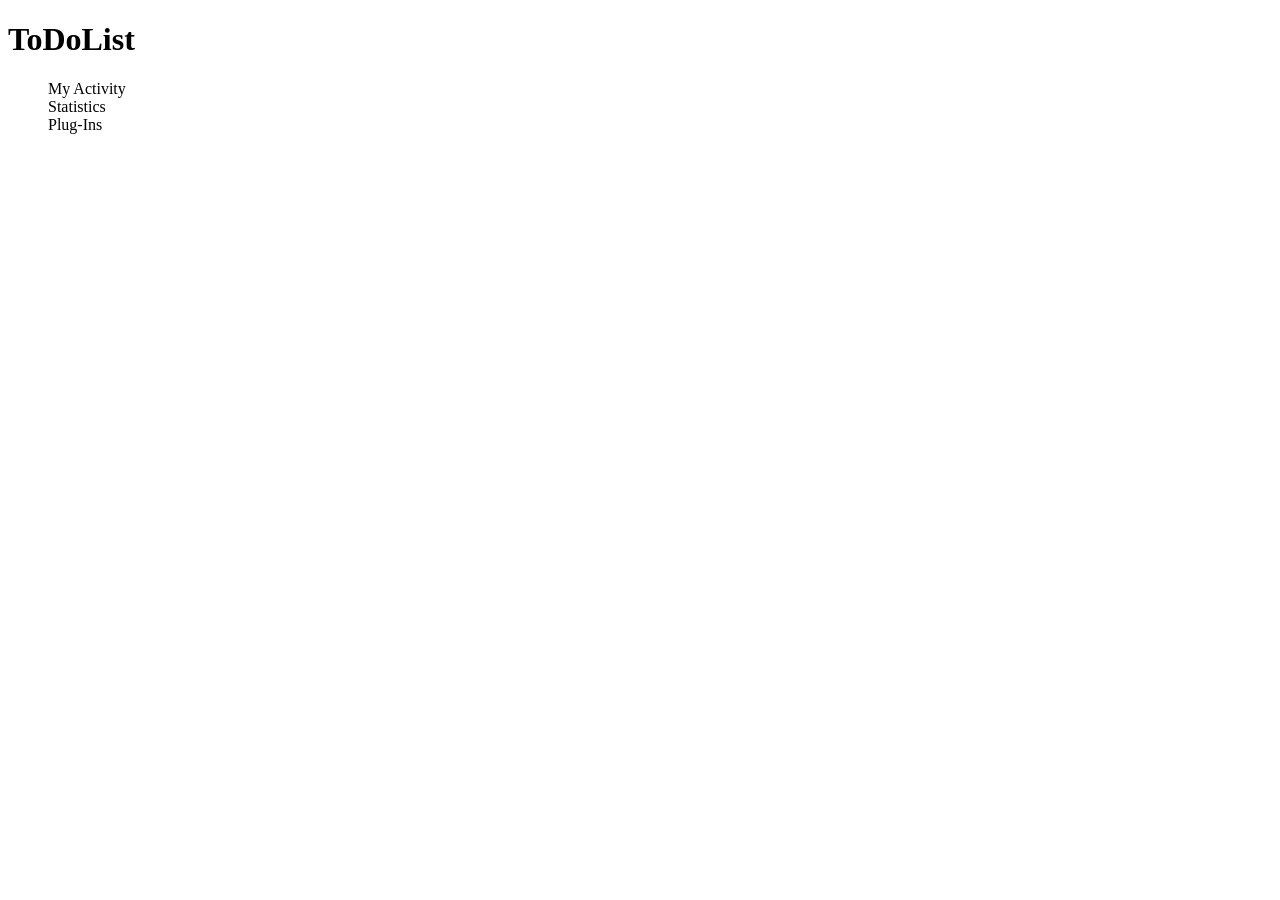
==== templates/dashboard/index.html @ a2c5887c "the server.py file was improved architecturally speaking, and helpers folder and the new file was da" ====
<!DOCTYPE html>
<html lang="en">
    <head>
        <meta charset="UTF-8">
        <meta name="viewport" content="width=device-width, initial-scale=1.0">
        <title>Dashboard | ToDo</title>
        <link rel="stylesheet" href="http://localhost:80/indexStyle.css">
        

    </head>
    <body>
        <header>
            <div class="mainHeaderContainer">
                <div class="mainTitleHeaderContainer">
                    <h1>ToDoList</h1>
                </div>
                <nav class="mainNavHeaderContainer">
                    <ul class="ulHeaderContainer">
                        <li type="none" id="myActivity">My Activity</li>
                        <li type="none" id="statistics">Statistics</li>
                        <li type="none" id="plugIns">Plug-Ins</li>
                    </ul>
                </nav>
            </div>
       </header>
        <main>

        </main>
    </body>
    <script src="./indexCode.js"></script>
</html>
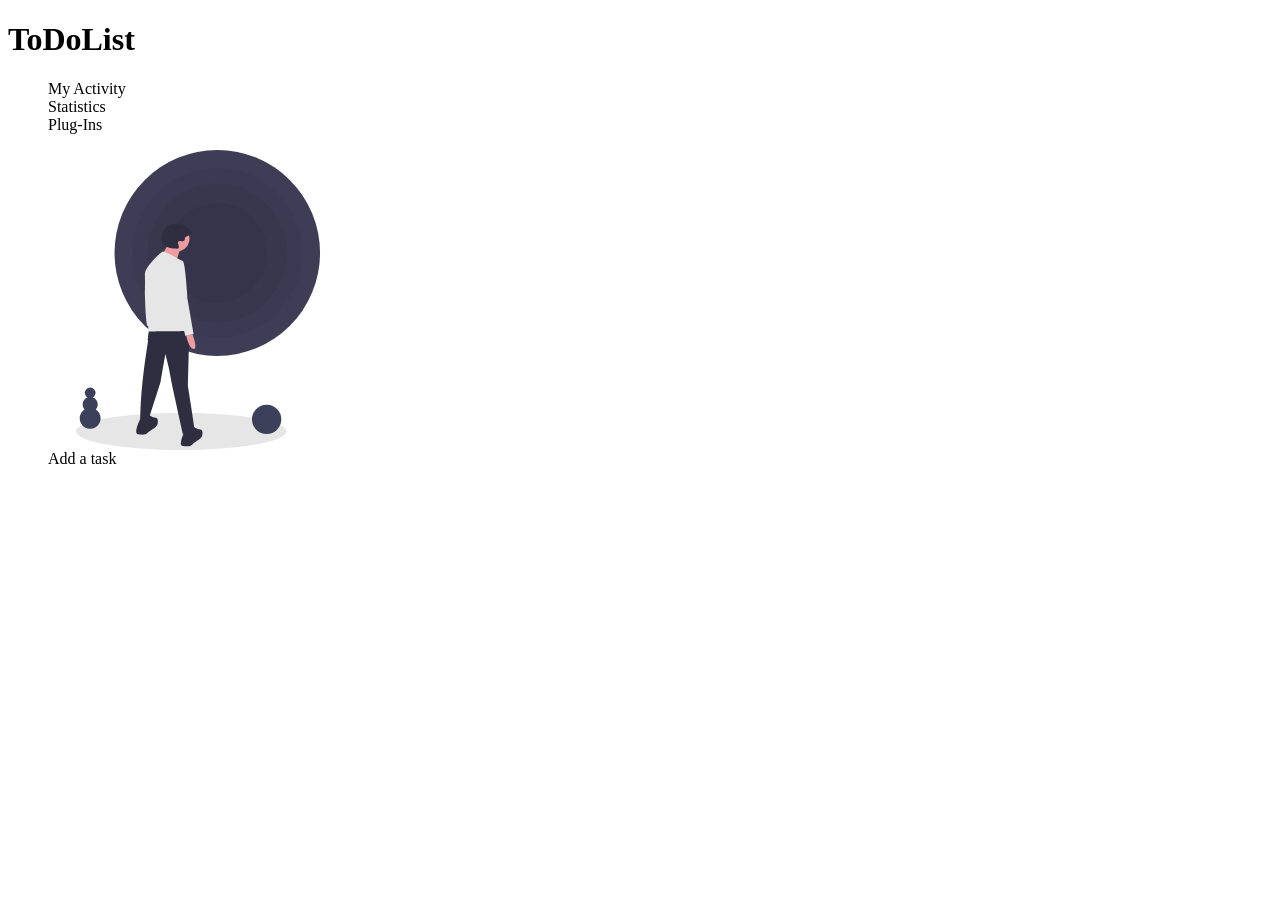
==== commit 2e916597: "Huge modifications in the add a task pop up, including the files that involved that component(html,c" ====
--- a/templates/dashboard/index.html
+++ b/templates/dashboard/index.html
@@ -24,6 +24,10 @@
             </div>
        </header>
         <main>
+            <figure class="containerNoTaskAvatar">
+                <img src="./assets/noTaskAvatar.svg" alt="No Task Avatar" id="noTaskAvatar">
+                <figcaption id="addTaskBtn">Add a task</figcaption>
+            </figure>
 
         </main>
     </body>
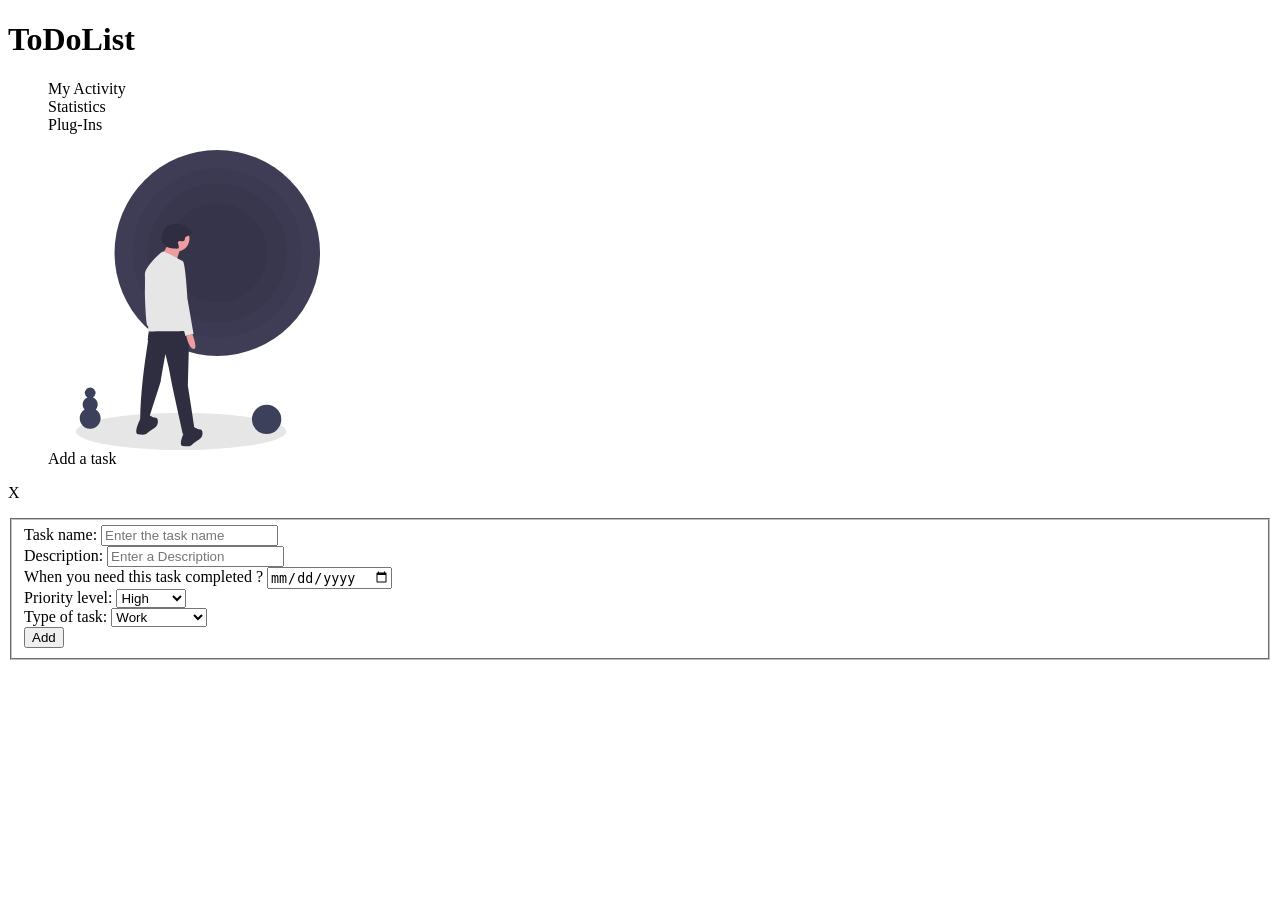
==== commit 9c4f917d: "The form for creating a task was integrated to html, and the helper folder was created to code depen" ====
--- a/templates/dashboard/index.html
+++ b/templates/dashboard/index.html
@@ -6,7 +6,6 @@
         <title>Dashboard | ToDo</title>
         <link rel="stylesheet" href="http://localhost:80/indexStyle.css">
         
-
     </head>
     <body>
         <header>
@@ -24,11 +23,56 @@
             </div>
        </header>
         <main>
+            <div id="mainContainerTasks"></div>
             <figure class="containerNoTaskAvatar">
                 <img src="./assets/noTaskAvatar.svg" alt="No Task Avatar" id="noTaskAvatar">
                 <figcaption id="addTaskBtn">Add a task</figcaption>
             </figure>
+            <div class="containerAddTaskForm">
+                <form method="dialog" id="addTaskForm">
+                    <p class="closeAddTaskForm">X</p>
+                    <fieldset>
+                        <div class="fieldsetmember">
+                            <label for="taskName">Task name:</label>
+                            <input type="text" id="taskName" placeholder="Enter the task name">
+                        </div>
+                        <div class="fieldsetmember">
+                            <label for="taskDescription">Description:</label>
+                            <input type="text" id="taskDescription" placeholder="Enter a Description">
+                        </div>
+                        <div class="fieldsetmember">
+                            <label for="scheduleTask">When you need this task completed ?</label>
+                            <input type="date" id="scheduleTask">
+                        </div>
 
+                        <div class="fieldsetmember">
+                            <label for="priorityLevel">Priority level:</label>
+                            <select name="priorityLevel" id="priorityLevel">
+                                <option value="3">High</option>
+                                <option value="2">Medium</option>
+                                <option value="1">Low</option>
+                            </select>
+                        </div>
+
+                        <div class="fieldsetmember">
+                            <label for="typeTask">Type of task:</label>
+                            <select name="typeTask id="typeTask">
+                                <option value="Work">Work</option>
+                                <option value="Personal">Personal</option>
+                                <option value="Educational">Educational</option>
+                                <option value="Social">Social</option>
+                                <option value="Relationship">Relationship</option>
+                                <option value="Project">Project</option>
+                                <option value="Family">Family</option>
+                                <option value="Hobbie">Hobbie</option>
+                                <option value="Other">Other</option>
+                            </select>
+                        </div>
+
+                        <button id="btnAddTask">Add</button>
+                    </fieldset>
+                </form>
+            </div>
         </main>
     </body>
     <script src="./indexCode.js"></script>
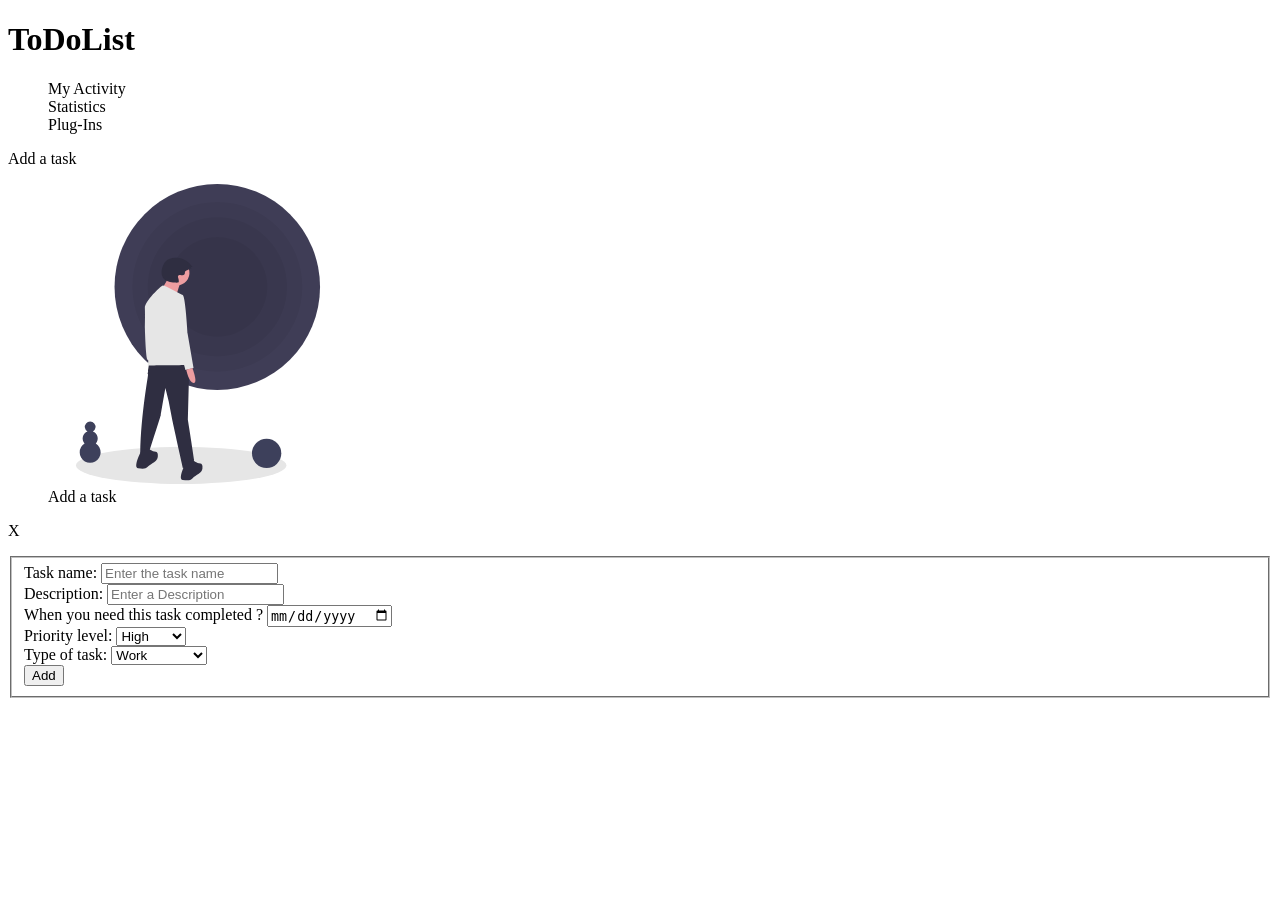
==== commit 1d6e1fb6: "the design bugs were fixed, and a bottom in the header was implemented in order to add tasks" ====
--- a/templates/dashboard/index.html
+++ b/templates/dashboard/index.html
@@ -20,6 +20,9 @@
                         <li type="none" id="plugIns">Plug-Ins</li>
                     </ul>
                 </nav>
+                <div>
+                    <p id="addTaskHeaderBtn">Add a task</p>
+                </div>
             </div>
        </header>
         <main>
@@ -29,25 +32,25 @@
                 <figcaption id="addTaskBtn">Add a task</figcaption>
             </figure>
             <div class="containerAddTaskForm">
-                <form method="dialog" id="addTaskForm">
+                <form method="get" id="addTaskForm">
                     <p class="closeAddTaskForm">X</p>
                     <fieldset>
                         <div class="fieldsetmember">
                             <label for="taskName">Task name:</label>
-                            <input type="text" id="taskName" placeholder="Enter the task name">
+                            <input type="text" id="taskName" placeholder="Enter the task name" required>
                         </div>
                         <div class="fieldsetmember">
                             <label for="taskDescription">Description:</label>
-                            <input type="text" id="taskDescription" placeholder="Enter a Description">
+                            <input type="text" id="taskDescription" placeholder="Enter a Description" required>
                         </div>
                         <div class="fieldsetmember">
                             <label for="scheduleTask">When you need this task completed ?</label>
-                            <input type="date" id="scheduleTask">
+                            <input type="date" id="scheduleTask" required>
                         </div>
 
                         <div class="fieldsetmember">
                             <label for="priorityLevel">Priority level:</label>
-                            <select name="priorityLevel" id="priorityLevel">
+                            <select name="priorityLevel" id="priorityLevel" required>
                                 <option value="3">High</option>
                                 <option value="2">Medium</option>
                                 <option value="1">Low</option>
@@ -56,7 +59,7 @@
 
                         <div class="fieldsetmember">
                             <label for="typeTask">Type of task:</label>
-                            <select name="typeTask id="typeTask">
+                            <select name="typeTask" id="typeTask" required>
                                 <option value="Work">Work</option>
                                 <option value="Personal">Personal</option>
                                 <option value="Educational">Educational</option>
@@ -75,5 +78,5 @@
             </div>
         </main>
     </body>
-    <script src="./indexCode.js"></script>
+    <script src="./indexCode.js" type="module"></script>
 </html>
